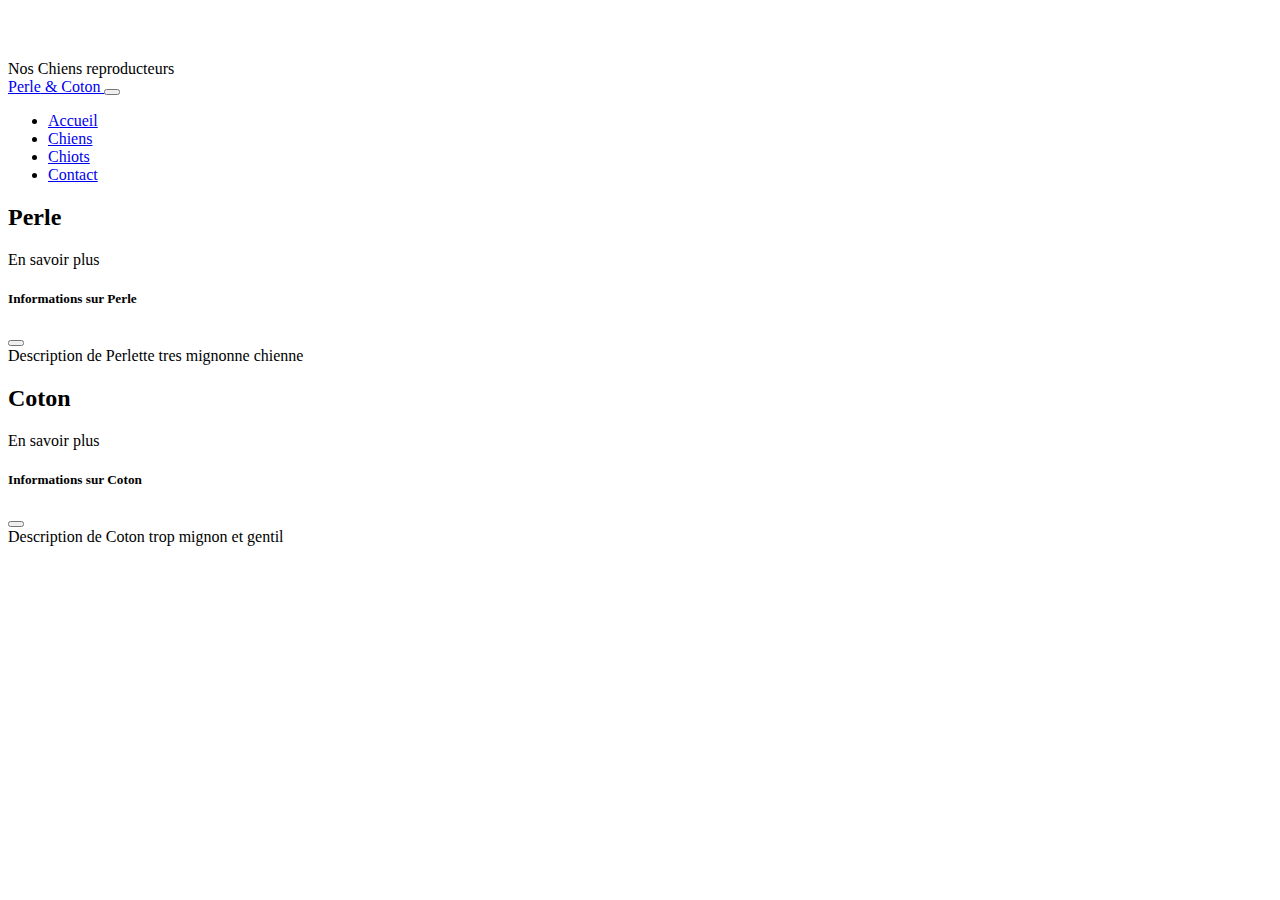
==== chiens.html @ 7acb57f2 "ajout images chiens galere" ====
<!doctype html>
<html lang="fr">
<head>
	<meta charset="utf-8">
    <meta name="viewport" content="width=device-width, initial-scale=1">
    
	<link href="https://cdn.jsdelivr.net/npm/bootstrap@5.0.2/dist/css/bootstrap.min.css" rel="stylesheet" integrity="sha384-EVSTQN3/azprG1Anm3QDgpJLIm9Nao0Yz1ztcQTwFspd3yD65VohhpuuCOmLASjC" crossorigin="anonymous">
	<link rel="stylesheet" href="https://cdn.jsdelivr.net/npm/bootstrap-icons@1.5.0/font/bootstrap-icons.css">
	<title>
		Chiens | Perle et Coton
	</title>

	<link rel="stylesheet" type="text/css" href="style.css">
</head>

<body>
	<div class="container mb-5" id="header">
	<header class="text-center fw-bolder">
		Nos Chiens reproducteurs
	</header>
	</div>

	<main>

		<nav class="navbar navbar-expand-md navbar-light bg-light fixed-top">
			<a class="navbar-brand text-uppercase fw-bold" href="/index.html">
            	<span class="bg-primary bg-gradient p-1 rounded-3 text-light">Perle</span> & Coton
            </a>
            <button class="navbar-toggler" type="button" data-bs-toggle="collapse" data-bs-target="#navbarNav" aria-controls="navbarNav" aria-expanded="false" aria-label="Toggle navigation">
			    <span class="navbar-toggler-icon"></span>
			</button>
          <div class="collapse navbar-collapse justify-content-start" id="navbarNav">
		    <ul class="navbar-nav">
		      <li class="nav-item">
		        <a class="nav-link" href="index.html">Accueil</a>
		      </li>
		      <li class="nav-item">
		        <a class="nav-link active" href="chiens.html">Chiens</a>
		      </li>
		      <li class="nav-item">
		        <a class="nav-link" href="chiots.html">Chiots</a>
		      </li>
		      <li class="nav-item">
		        <a href="contact.html" class="nav-link">Contact</a>
		      </li>
		    </ul>
		  </div>
		</nav>

		<div class="container">
    <div class="row">
        <div class="col-md-8">
            <div class="card overflow-hidden text-white bg-dark rounded-5 shadow-lg" style="background-image: url('https://picsum.photos/400'); background-repeat: no-repeat;">
                <div class="d-flex flex-column h-100">
                    <div class="p-5 pb-3 text-white text-shadow-1 text-center">
                        <h2 class="pt-5 mt-5 mb-4 display-6 lh-1 fw-bold">Perle</h2>
                    </div>
                    <div class="p-5 pb-3 text-white text-shadow-1 text-center d-flex flex-column justify-content-end">
                        <a class="btn btn-primary" data-bs-toggle="offcanvas" data-bs-target="#infoPerle">En savoir plus</a>
                    </div>
                </div>
                <div class="offcanvas offcanvas-bottom h-50 text-dark" data-bs-scroll="true" tabindex="-1" id="infoPerle" aria-labelledby="titlePerle">
                    <div class="offcanvas-header">
                        <h5 class="offcanvas-title" id="titlePerle">Informations sur Perle</h5>
                        <button type="button" class="btn-close text-reset" data-bs-dismiss="offcanvas" aria-label="close"></button>
                    </div>
                    <div class="offcanvas-body text-center">
                        Description de Perlette tres mignonne chienne
                    </div>
                </div>
            </div>
        </div>
    </div>
</div>


		<div class="container mt-5">
    <div class="row justify-content-end">
        <div class="col-md-8">
            <div class="card overflow-hidden text-white bg-dark rounded-5 shadow-lg" style="background-image: url('https://picsum.photos/500'); background-repeat: no-repeat;">
                <div class="d-flex flex-column h-100">
                    <div class="p-5 pb-3 text-white text-shadow-1 text-center">
                        <h2 class="pt-5 mt-5 mb-4 display-6 lh-1 fw-bold">Coton</h2>
                    </div>
                    <div class="p-5 pb-3 text-white text-shadow-1 text-center d-flex flex-column justify-content-end">
                        <a class="btn btn-primary" data-bs-toggle="offcanvas" data-bs-target="#infoCoton">En savoir plus</a>
                    </div>
                </div>
                <div class="offcanvas offcanvas-bottom h-50 text-dark" data-bs-scroll="true" tabindex="-1" id="infoCoton" aria-labelledby="titleCoton">
                    <div class="offcanvas-header">
                        <h5 class="offcanvas-title" id="titleCoton">Informations sur Coton</h5>
                        <button type="button" class="btn-close text-reset" data-bs-dismiss="offcanvas" aria-label="close"></button>
                    </div>
                    <div class="offcanvas-body text-center">
                        Description de Coton trop mignon et gentil
                    </div>
                </div>
            </div>
        </div>
    </div>
</div>
	</main>

	<footer>
		
	</footer>
	<script src="https://cdn.jsdelivr.net/npm/@popperjs/core@2.9.2/dist/umd/popper.min.js" ></script>
	<script src="https://cdn.jsdelivr.net/npm/bootstrap@5.0.2/dist/js/bootstrap.bundle.min.js" integrity="sha384-MrcW6ZMFYlzcLA8Nl+NtUVF0sA7MsXsP1UyJoMp4YLEuNSfAP+JcXn/tWtIaxVXM" crossorigin="anonymous"></script>
</body>
</html>
---- style.css ----
#header{
    margin-top: 60px;
}

.card {
    width: 100%;
    max-height: 400px; /* Ajustez la hauteur maximale en fonction de vos besoins */
    background-size: cover;
    background-position: center;
}
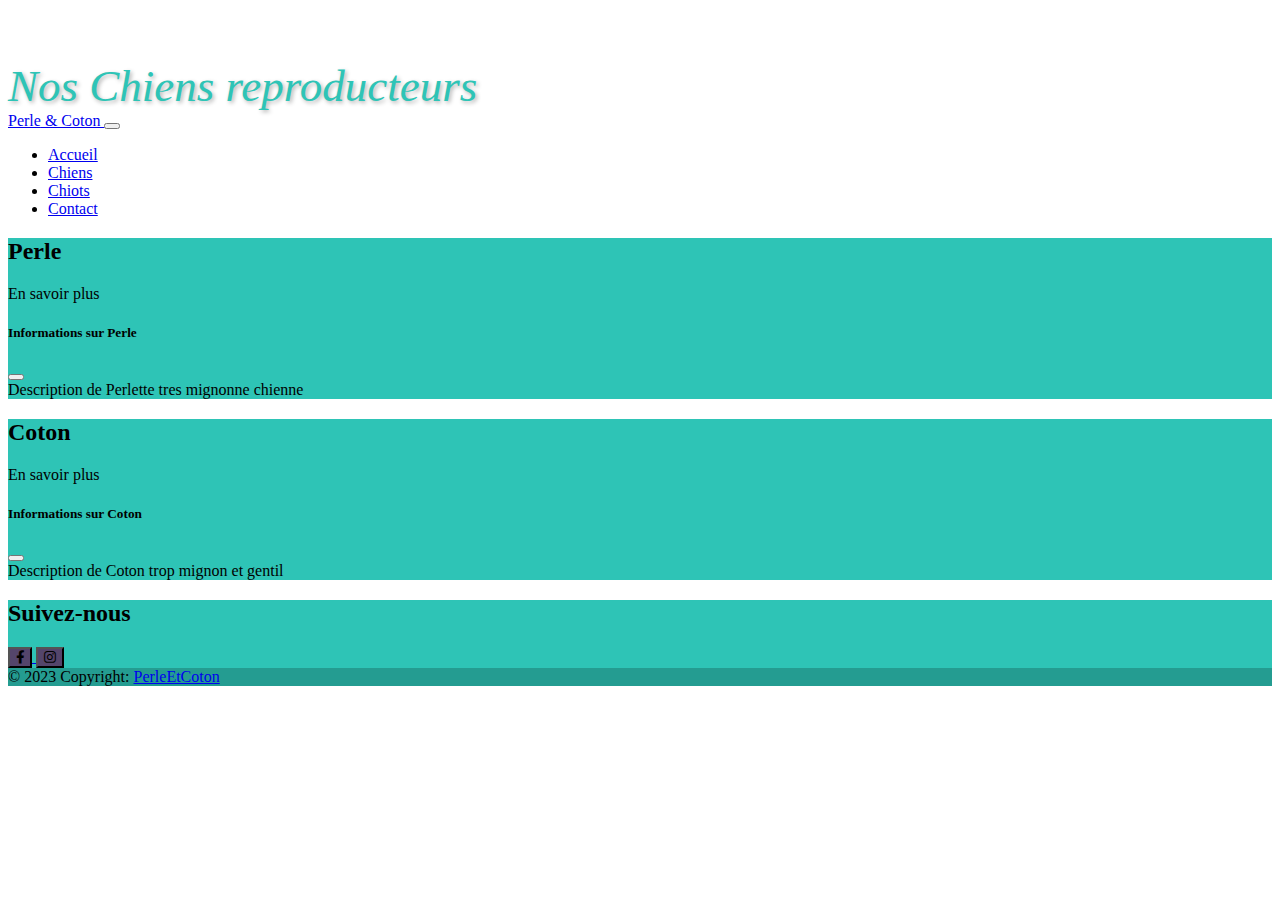
==== commit f57191ea: "chiots" ====
--- a/chiens.html
+++ b/chiens.html
@@ -6,6 +6,7 @@
     
 	<link href="https://cdn.jsdelivr.net/npm/bootstrap@5.0.2/dist/css/bootstrap.min.css" rel="stylesheet" integrity="sha384-EVSTQN3/azprG1Anm3QDgpJLIm9Nao0Yz1ztcQTwFspd3yD65VohhpuuCOmLASjC" crossorigin="anonymous">
 	<link rel="stylesheet" href="https://cdn.jsdelivr.net/npm/bootstrap-icons@1.5.0/font/bootstrap-icons.css">
+	<link rel="stylesheet" href="https://cdnjs.cloudflare.com/ajax/libs/font-awesome/5.15.3/css/all.min.css">
 	<title>
 		Chiens | Perle et Coton
 	</title>
@@ -35,7 +36,7 @@
 		        <a class="nav-link" href="index.html">Accueil</a>
 		      </li>
 		      <li class="nav-item">
-		        <a class="nav-link active" href="chiens.html">Chiens</a>
+		        <a class="nav-link active fw-bold" href="chiens.html">Chiens</a>
 		      </li>
 		      <li class="nav-item">
 		        <a class="nav-link" href="chiots.html">Chiots</a>
@@ -101,9 +102,38 @@
 </div>
 	</main>
 
-	<footer>
-		
-	</footer>
+	  <footer class="text-center text-lg-start my-5" style="background-color: #2EC4B6;">
+	  	<div class="container d-flex justify-content-center py-2">
+			<h2>Suivez-nous</h2>
+	  	</div>
+	    <div class="container d-flex justify-content-center py-3">
+	      <a href="https://facebook.fr">
+	      <button type="button" class="btn btn-primary btn-lg btn-floating mx-2" style="background-color: #54456b;" >
+	        <i class="fab fa-facebook-f"></i>
+	      </button>
+	  		</a><!-- 
+	      <button type="button" class="btn btn-primary btn-lg btn-floating mx-2" style="background-color: #54456b;">
+	        <i class="fab fa-youtube"></i>
+	      </button> -->
+	      <a href="https://www.instagram.com/elevage_perle_et_coton/">
+	      <button type="button" class="btn btn-primary btn-lg btn-floating mx-2" style="background-color: #54456b;">
+	        <i class="fab fa-instagram"></i>
+	      </button>
+	      </a>
+	      <!-- 
+	      <button type="button" class="btn btn-primary btn-lg btn-floating mx-2" style="background-color: #54456b;">
+	        <i class="fab fa-twitter"></i>
+	      </button> -->
+	    </div>
+
+	    <!-- Copyright -->
+	    <div class="text-center text-white p-3" style="background-color: rgba(0, 0, 0, 0.2);">
+	      © 2023 Copyright:
+	      <a class="text-white" href="#">PerleEtCoton</a>
+	    </div>
+	    <!-- Copyright -->
+	  </footer>
+	  
 	<script src="https://cdn.jsdelivr.net/npm/@popperjs/core@2.9.2/dist/umd/popper.min.js" ></script>
 	<script src="https://cdn.jsdelivr.net/npm/bootstrap@5.0.2/dist/js/bootstrap.bundle.min.js" integrity="sha384-MrcW6ZMFYlzcLA8Nl+NtUVF0sA7MsXsP1UyJoMp4YLEuNSfAP+JcXn/tWtIaxVXM" crossorigin="anonymous"></script>
 </body>
--- a/style.css
+++ b/style.css
@@ -1,10 +1,46 @@
 #header{
     margin-top: 60px;
 }
-
+/* 
 .card {
     width: 100%;
     max-height: 400px; /* Ajustez la hauteur maximale en fonction de vos besoins */
     background-size: cover;
     background-position: center;
+} */
+
+body {
+    background-color: #EFFFE9;
 }
+
+.card {
+    background-color: #2EC4B6;
+}
+
+.card-title {
+    color: #EFFFE9;
+    text-shadow: 2px 2px 4px rgba(0, 0, 0, 0.3);
+    font-size: 3vh;
+}
+header {
+    font-size: 5vh;
+    color: #2EC4B6;
+    text-shadow: 2px 2px 4px rgba(0, 0, 0, 0.3);
+    font-style: italic;
+}
+
+#reservation{
+    width: 100%;
+}
+
+#girl{
+    color: pink;
+}
+
+#boy{
+    color: blue;
+}
+
+.turquoise{
+    color: #2EC4B6;
+}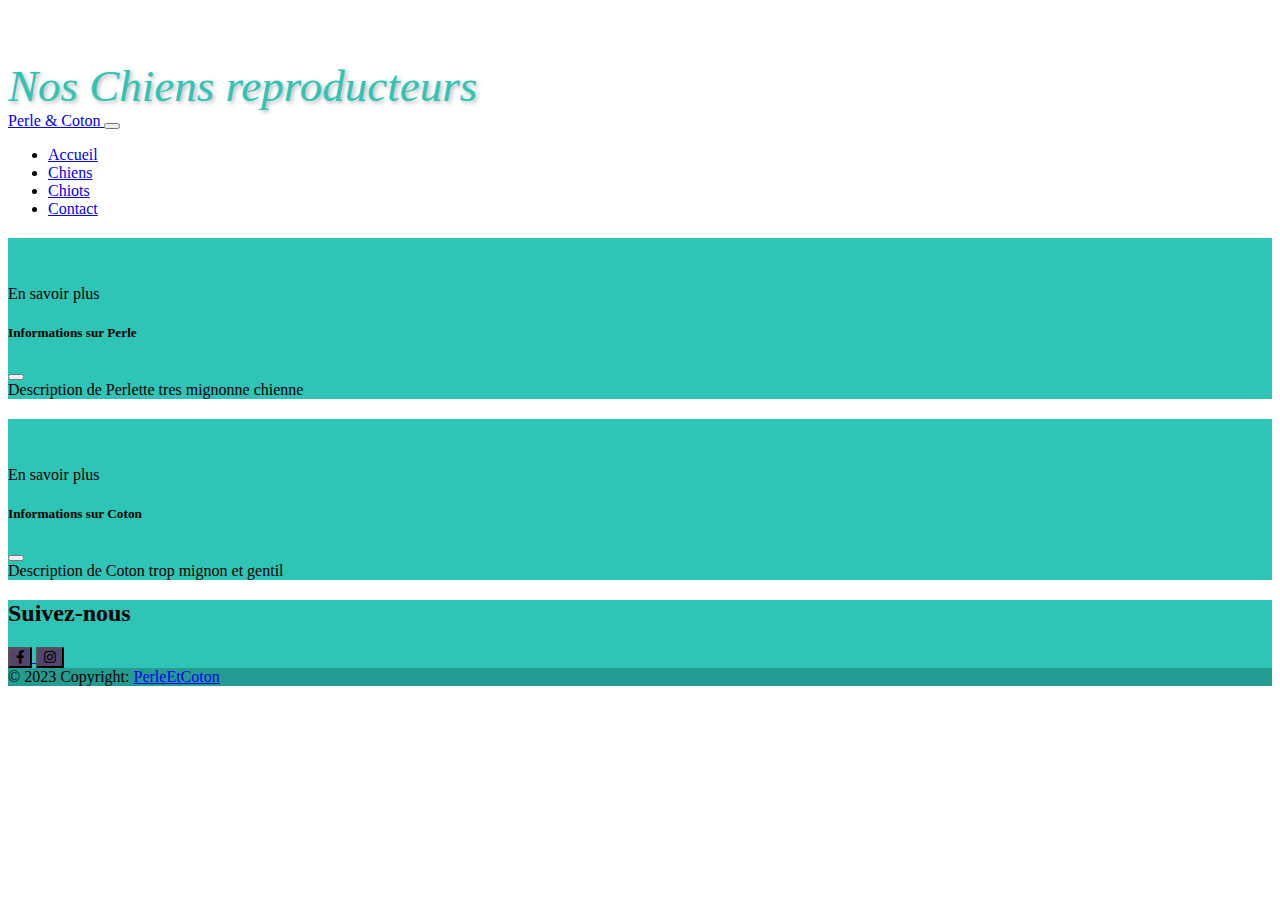
==== commit d06e1e58: "couleur remise" ====
--- a/chiens.html
+++ b/chiens.html
@@ -54,7 +54,7 @@
             <div class="card overflow-hidden text-white bg-dark rounded-5 shadow-lg" style="background-image: url('https://picsum.photos/400'); background-repeat: no-repeat;">
                 <div class="d-flex flex-column h-100">
                     <div class="p-5 pb-3 text-white text-shadow-1 text-center">
-                        <h2 class="pt-5 mt-5 mb-4 display-6 lh-1 fw-bold">Perle</h2>
+                        <h2 class="pt-5 mt-5 mb-4 display-6 lh-1 fw-bold turquoise">Perle</h2>
                     </div>
                     <div class="p-5 pb-3 text-white text-shadow-1 text-center d-flex flex-column justify-content-end">
                         <a class="btn btn-primary" data-bs-toggle="offcanvas" data-bs-target="#infoPerle">En savoir plus</a>
@@ -81,7 +81,7 @@
             <div class="card overflow-hidden text-white bg-dark rounded-5 shadow-lg" style="background-image: url('https://picsum.photos/500'); background-repeat: no-repeat;">
                 <div class="d-flex flex-column h-100">
                     <div class="p-5 pb-3 text-white text-shadow-1 text-center">
-                        <h2 class="pt-5 mt-5 mb-4 display-6 lh-1 fw-bold">Coton</h2>
+                        <h2 class="pt-5 mt-5 mb-4 display-6 lh-1 fw-bold turquoise">Coton</h2>
                     </div>
                     <div class="p-5 pb-3 text-white text-shadow-1 text-center d-flex flex-column justify-content-end">
                         <a class="btn btn-primary" data-bs-toggle="offcanvas" data-bs-target="#infoCoton">En savoir plus</a>
